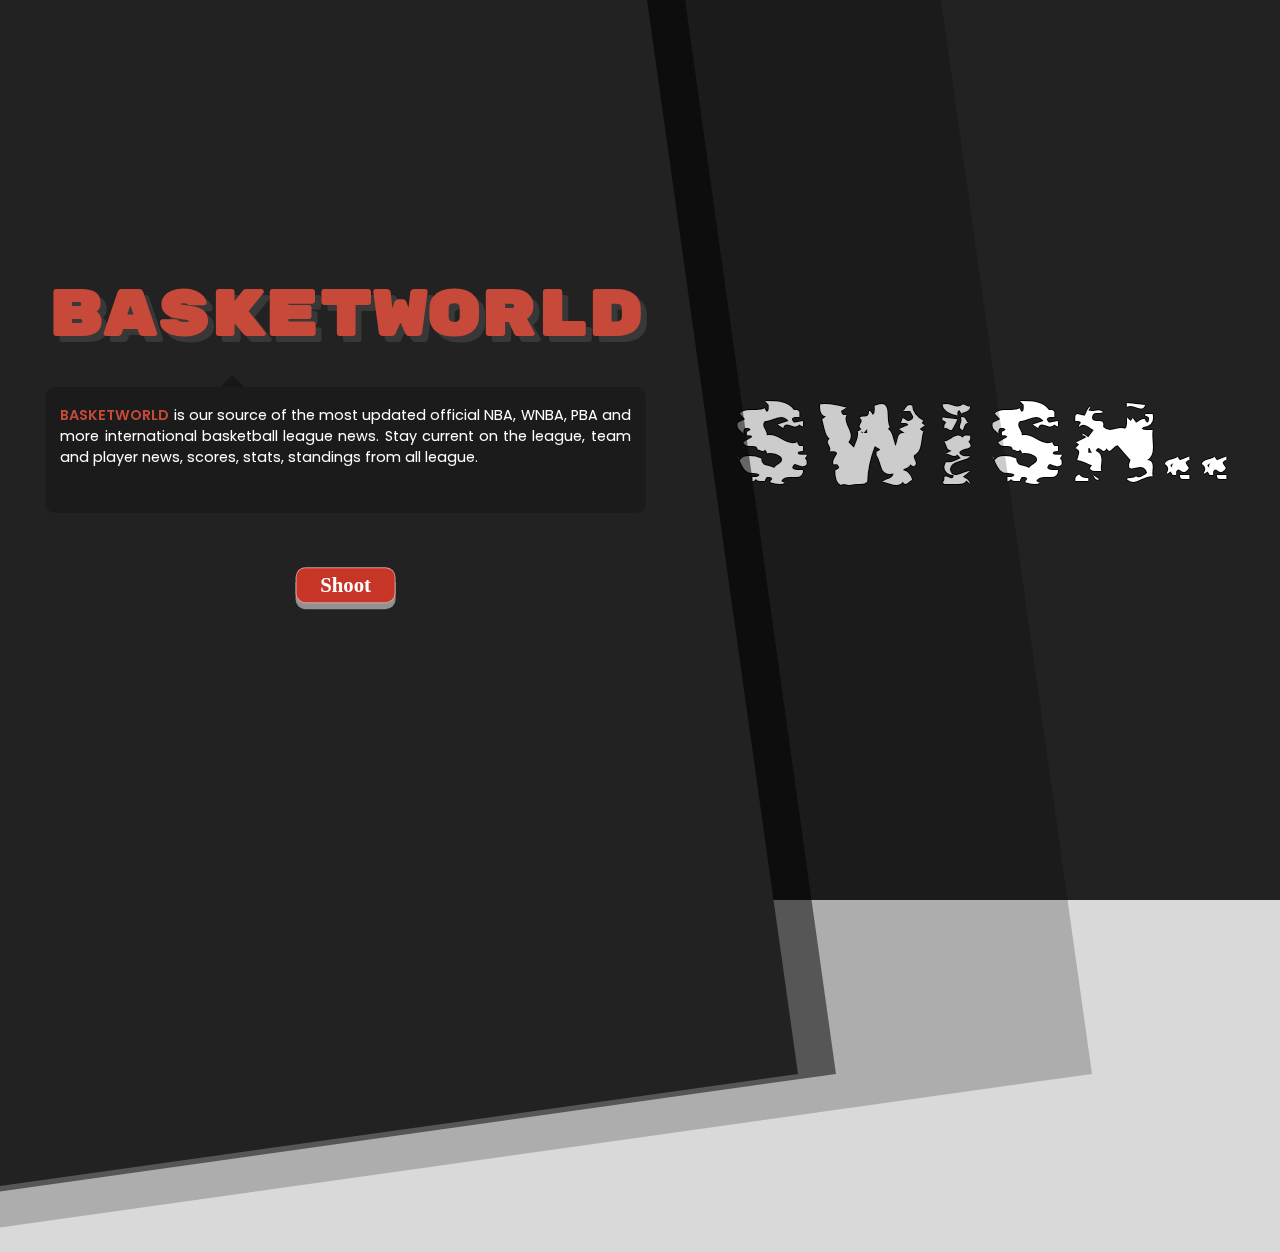
==== index.html @ a4c7980b "Added to repos" ====
<!DOCTYPE html>
<html lang="en">
<head>
    <meta charset="UTF-8">
    <meta http-equiv="X-UA-Compatible" content="IE=edge">
    <meta name="viewport" content="width=device-width, initial-scale=1.0">
    <title>SportPlus</title>
    <link rel="stylesheet" type="text/css" href="style.css" >
    <link rel="preconnect" href="https://fonts.googleapis.com">
    <link rel="preconnect" href="https://fonts.gstatic.com" crossorigin>
    <link href="https://fonts.googleapis.com/css?family=Rubik+Mono+One|Poppins" rel="stylesheet">

</head>
<body>
    <div class="container">
    <div class="images-frame">
        <div class="images-slide">
             <div class="images">
                 <div>
                     <span>Swish..</span>
                 </div>
            </div>
            <div class="images">
                <img src="landing-page-image/lebron.jpg">
            </div>
            <div class="images">
                <img src="landing-page-image/terence.jpg">
            </div>
            <div class="images">
                <img src="landing-page-image/wnba.jpg">
            </div>
        </div>
    </div>
    <div class="main"></div>
    <div class="content">
        <div>
            <h1>Basket<span>World</span></h1>
        </div>
        <div>
            <span>BASKETWORLD</span> is our source of the most updated official NBA, WNBA, PBA and more international basketball league news. Stay current on the league, team and player news, scores, stats, standings from all league.
        </div>
    </div>
    <div class="content2"></div>
    <div class="main-back"></div>
    <div class="main-back2"></div>
    <a href="../home.html">Shoot</a>
</div>
</body>
</html>
---- style.css ----
@font-face {
    font-family: 'after_shokregular';
    src: url('./font/After_Shok-webfont.woff') format('woff');
    font-weight: bold;
    font-style: normal;
}
* {
    margin: 0;
    padding: 0;
    box-sizing: border-box;
    position: relative;
}
html {
    font-size: 100%;
    scroll-behavior: smooth;
}
body {
    width: 100vw;
    height: 100vh;
    font-size: 16px;
    background: #d9d9d9;
    overflow: hidden;
}
.container {
    width: 100%;
    height: 100%;
}
.images-frame {
    width: 819px;
    height: 100%;
    background: linear-gradient(rgba(0, 0, 0, .8), rgba(0, 0, 0, .8));
    overflow: hidden;
    position: absolute;
    right: 0;
}
@keyframes image-move {
    0% {right: 0;}
    12% {right: 819px;}
    21% {right: 819px;}
    30% {right: 1638px;}
    40% {right: 1638px;}
    50% {right: 2457px;}
    60% {right: 2457px;}
    65% {right: 1638px;}
    73% {right: 1638px;}
    80% {right: 819px;}
    90% {right: 0;}
    100% {right: 0;}
}
.images-slide {
    width: 3276px;
    height: 100%;
    margin-right: -2457px;
    animation-name: image-move;
    animation-duration: 20s;
    animation-iteration-count: infinite;
    animation-timing-function: ease-out;
    animation-delay: 5s;
}
.images {
    float: left;
    width: 819px;
    height: 100%;
    background: #222;
    z-index: 2;
}
@keyframes colorchange {
    from {color: #fff;}
    to {color: #000;}
}
.images div {
    position: absolute;
    width: 70%;
    height: 50%;
    top: 50%;
    left: 63%;
    transform: translate(-50%, -50%);
    font-family: 'after_shokregular';
    color: #fff;
    text-shadow: -1px 0 rgb(0,0,0), 0 1px rgb(0,0,0), 1px 0 rgb(0,0,0), 0 -1px rgb(0,0,0);
    font-size: 6.5rem;
    display: flex;
    align-items: center;
    justify-content: center;
    animation-name: colorchange;
    animation-duration: 2s;
    animation-iteration-count: infinite;
    animation-direction: alternate;
}
.images img {
    width: 100%;
    height: 100%;
}
.main {
    background: #222 url("./landing-page-image/shooter2.png") no-repeat;
    background-position: left 150px bottom 90px;
}
.main, .main-back, .main-back2 {
    position: absolute;
    width: 50%;
    height: 100%;
    left: -20%;
    top: 0;
    z-index: 3;
    transform: rotate(-8deg) scale(2, 1.6);
}
.main-back {
    left: -17%;
    background: rgba(0, 0, 0, .5);
    z-index: 2;
}
.main-back2 {
    left: 3%;
    background: rgba(0, 0, 0, .2);
    z-index: 2;
}

.content {
    width: 45%;
    height: 50%;
    position: absolute;
    top: 50%;
    left: 27%;
    transform: translate(-50%, -50%);
    z-index: 10;
    display: flex;
    flex-direction: column;
}
.content > div {
    width: 100%;
}
.content > div:first-child {
    height: 40%;
    display: flex;
    align-items: center;
    justify-content: center;
}
.content > div:first-child h1 {
    font-size: 4rem;
    color: rgb(199, 73, 58);
    text-shadow: 6px 6px 0px rgba(255,255,255,0.1);
    font-family: 'Rubik Mono One', sans-serif;
}
.content > div:last-child {
    height: 60%;
    color: #fff;
    font-size: .9rem;
    text-align: justify;
    padding: 0 .2em;
    font-family: 'Poppins', sans-serif;
}
.content > div:last-child > span {
    color: rgb(199, 73, 58);
    font-weight: 600;
}
.content2 {
    width: 47%;
    height: 14%;
    background: rgba(0, 0, 0, .2);
    backdrop-filter: blur(5px);
    position: absolute;
    top: 50%;
    left: 27%;
    transform: translate(-50%, -50%);
    border-radius: 10px;
    z-index: 9;
}
.content2::after {
    content: "";
    position: absolute;
    bottom: 100%;
    height: 0;
    left: 30%;
    margin-left: -5px;
    border-width: 12px;
    border-style: solid;
    border-color: transparent transparent rgba(0, 0, 0, .3) transparent;
}
a {
    padding: .3rem 1.5rem;
    font-size: 1.3rem;
    position: absolute;
    top: 65%;
    left: 27%;
    transform: translate(-50%, -50%);
    z-index: 5;
    text-decoration: none;
    color: #fff;
    font-weight: bold;
    background: rgb(199, 53, 38);
    border-radius: 10px;
    box-shadow: 0 6px 0 rgba(255,255,255,.5);
    border: 1px solid rgba(255,255,255,.5);
    cursor: pointer;
    z-index: 11;
}
a:active {
    box-shadow: 0 3px 0 rgba(255,255,255,.5);
    background: rgb(199, 43, 28);
    top: 65.5%;
}






@media (max-width: 360px) {
    .main {
        left: -30%;
    }
    .content {
        top: 45%;
        left: 50%;
        width: 95%;
    }
    .content > div:first-child > h1 {
        font-size: 3rem;
    }
    .content > div:first-child > h1 span {
        display: block;
        left: 7%;
    }
    .content  > div:last-child {
        padding-top: 8%;
        line-height: 30px;
    }
    .content2 {
        width: 97%;
        height: 30%;
        top: 56%;
        left: 50%;
    }
    .content2::after {
        left: 30%;
    }
    a {
        top: 78%;
        left: 50%;
    }
    a:active {
        top: 78.5%;
    }
    @keyframes image-move {
        0% {right: 0;}
        12% {right: 419px;}
        21% {right: 419px;}
        30% {right: 1438px;}
        40% {right: 1438px;}
        50% {right: 2157px;}
        60% {right: 2157px;}
        65% {right: 1438px;}
        73% {right: 1438px;}
        80% {right: 419px;}
        90% {right: 0;}
        100% {right: 0;}
    }
    .images div {
        right: 0;
        display: flex;
        align-items: center;
        justify-content:flex-end;
    }
    .images div span {
        writing-mode: vertical-lr;
    }
}
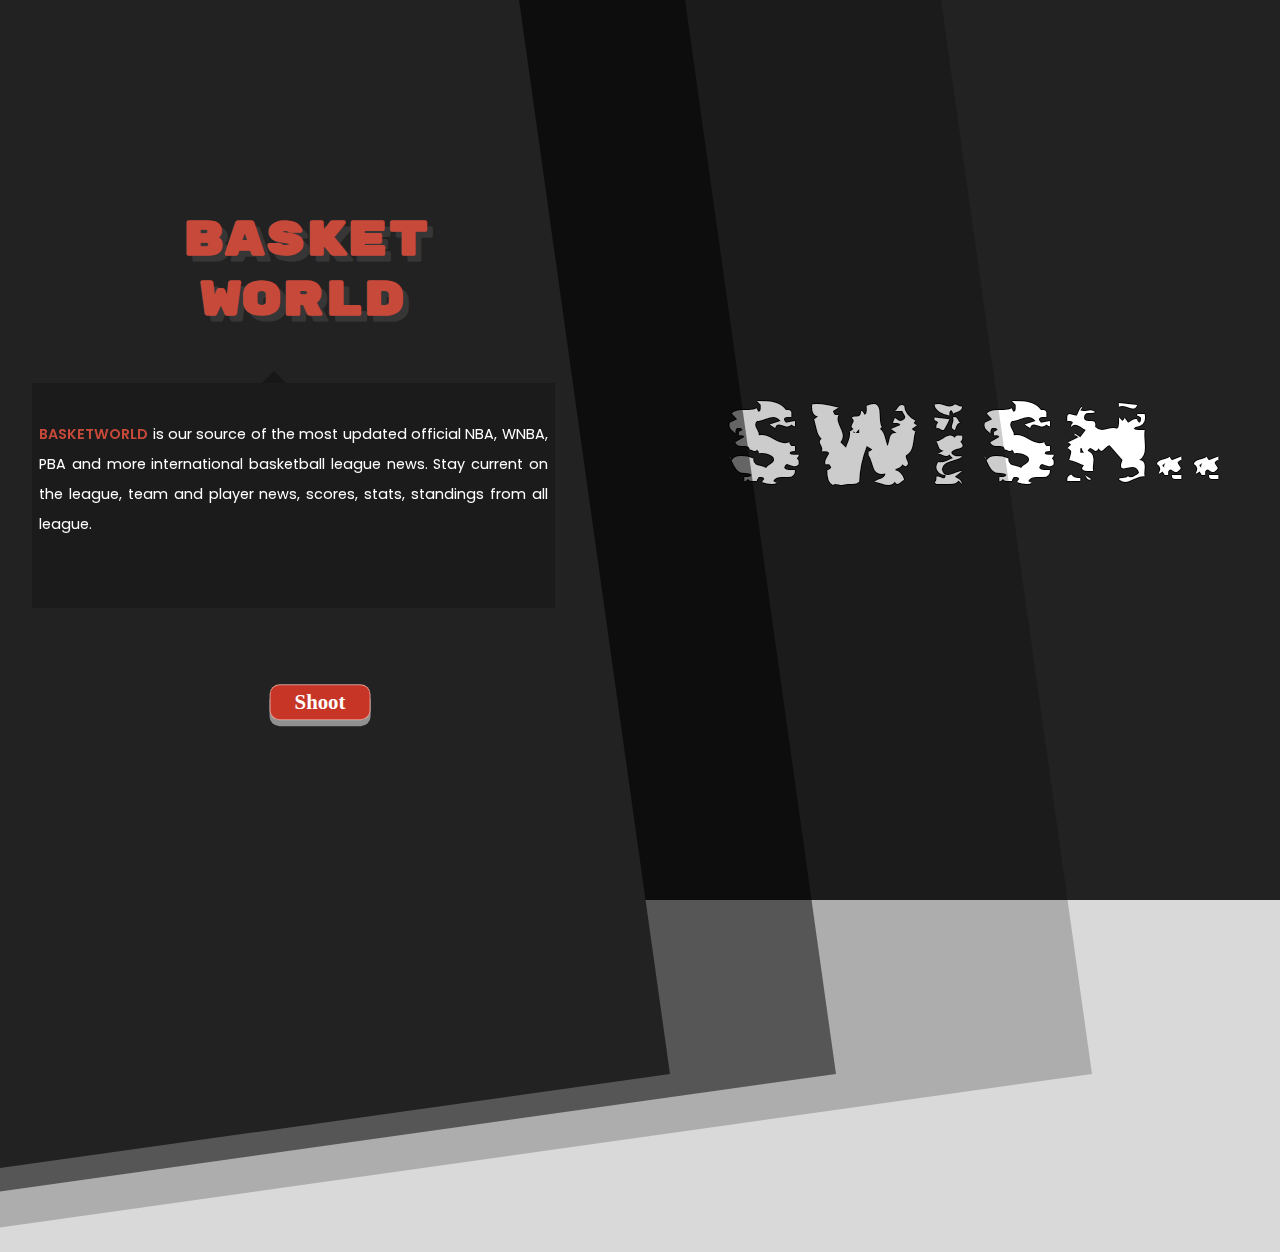
==== commit 747ae8f7: "Merge pull request #1 from bossianofficialsite/features" ====
--- a/index.html
+++ b/index.html
@@ -4,7 +4,7 @@
     <meta charset="UTF-8">
     <meta http-equiv="X-UA-Compatible" content="IE=edge">
     <meta name="viewport" content="width=device-width, initial-scale=1.0">
-    <title>SportPlus</title>
+    <title>BasketWorld</title>
     <link rel="stylesheet" type="text/css" href="style.css" >
     <link rel="preconnect" href="https://fonts.googleapis.com">
     <link rel="preconnect" href="https://fonts.gstatic.com" crossorigin>
@@ -15,7 +15,7 @@
     <div class="container">
     <div class="images-frame">
         <div class="images-slide">
-             <div class="images">
+            <div class="images">
                  <div>
                      <span>Swish..</span>
                  </div>
@@ -40,7 +40,6 @@
             <span>BASKETWORLD</span> is our source of the most updated official NBA, WNBA, PBA and more international basketball league news. Stay current on the league, team and player news, scores, stats, standings from all league.
         </div>
     </div>
-    <div class="content2"></div>
     <div class="main-back"></div>
     <div class="main-back2"></div>
     <a href="../home.html">Shoot</a>
--- a/style.css
+++ b/style.css
@@ -148,24 +148,14 @@
     text-align: justify;
     padding: 0 .2em;
     font-family: 'Poppins', sans-serif;
+    background: rgba(0, 0, 0, .2);
+    backdrop-filter: blur(5px);
 }
 .content > div:last-child > span {
     color: rgb(199, 73, 58);
     font-weight: 600;
 }
-.content2 {
-    width: 47%;
-    height: 14%;
-    background: rgba(0, 0, 0, .2);
-    backdrop-filter: blur(5px);
-    position: absolute;
-    top: 50%;
-    left: 27%;
-    transform: translate(-50%, -50%);
-    border-radius: 10px;
-    z-index: 9;
-}
-.content2::after {
+.content > div:last-child::after {
     content: "";
     position: absolute;
     bottom: 100%;
@@ -205,7 +195,7 @@
 
 
 
-@media (max-width: 360px) {
+@media only screen and (max-width: 600px) {
     .main {
         left: -30%;
     }
@@ -264,4 +254,155 @@
     .images div span {
         writing-mode: vertical-lr;
     }
+}
+
+@media only screen and (min-width: 600px) {
+    .main {
+        left: -30%;
+    }
+    .content {
+        top: 45%;
+        left: 50%;
+        width: 95%;
+    }
+    .content > div:first-child > h1 {
+        font-size: 3rem;
+    }
+    .content > div:first-child > h1 span {
+        display: block;
+        left: 7%;
+    }
+    .content  > div:last-child {
+        padding-top: 8%;
+        line-height: 30px;
+    }
+    .content2 {
+        width: 97%;
+        height: 30%;
+        top: 56%;
+        left: 50%;
+    }
+    .content2::after {
+        left: 30%;
+    }
+    a {
+        top: 78%;
+        left: 50%;
+    }
+    a:active {
+        top: 78.5%;
+    }
+    @keyframes image-move {
+        0% {right: 0;}
+        12% {right: 419px;}
+        21% {right: 419px;}
+        30% {right: 1438px;}
+        40% {right: 1438px;}
+        50% {right: 2157px;}
+        60% {right: 2157px;}
+        65% {right: 1438px;}
+        73% {right: 1438px;}
+        80% {right: 419px;}
+        90% {right: 0;}
+        100% {right: 0;}
+    }
+    .images div {
+        right: 0;
+        display: flex;
+        align-items: center;
+        justify-content:flex-end;
+    }
+    .images div span {
+        writing-mode: vertical-lr;
+    }
+}
+@media only screen and (min-width: 768px){
+    .content > div:first-child {
+        width: 50%;
+    }
+    .content > div:last-child {
+        width: 45%;
+        height: 50%;
+    }
+    .content > div:last-child::after {
+        left: 45%;
+    }
+    .content  > div:last-child {
+        padding-top: 3%;
+    }
+    [href="../home.html"] {
+        left: 25%;
+    }
+    .images div {
+        right: 0;
+        display: flex;
+        align-items: center;
+        justify-content:center;
+    }
+    .images div span {
+        writing-mode: horizontal-tb;
+    }
+    @keyframes image-move {
+        0% {right: 0;}
+        12% {right: 619px;}
+        21% {right: 619px;}
+        30% {right: 1638px;}
+        40% {right: 1638px;}
+        50% {right: 2357px;}
+        60% {right: 2357px;}
+        65% {right: 1638px;}
+        73% {right: 1638px;}
+        80% {right: 439px;}
+        90% {right: 0;}
+        100% {right: 0;}
+    }
+    .images > div {
+        left: 65%;
+    }
+}
+@media only screen and (min-width: 992px){
+    .content > div:first-child {
+        width: 45%;
+    }
+    .content > div:last-child {
+        top: 5%;
+        width: 43%;
+        height: 50%;
+        padding: .5em;
+    }
+    .content > div:last-child::after {
+        left: 45%;
+    }
+    .content  > div:last-child {
+        padding-top: 3%;
+    }
+    [href="../home.html"] {
+        left: 25%;
+    }
+    .images div {
+        right: 0;
+        display: flex;
+        align-items: center;
+        justify-content:center;
+    }
+    .images div span {
+        writing-mode: horizontal-tb;
+    }
+    @keyframes image-move {
+        0% {right: 0;}
+        12% {right: 819px;}
+        21% {right: 819px;}
+        30% {right: 1638px;}
+        40% {right: 1638px;}
+        50% {right: 2457px;}
+        60% {right: 2457px;}
+        65% {right: 1638px;}
+        73% {right: 1638px;}
+        80% {right: 819px;}
+        90% {right: 0;}
+        100% {right: 0;}
+    }
+    .images > div {
+        left: 62%;
+    }
 }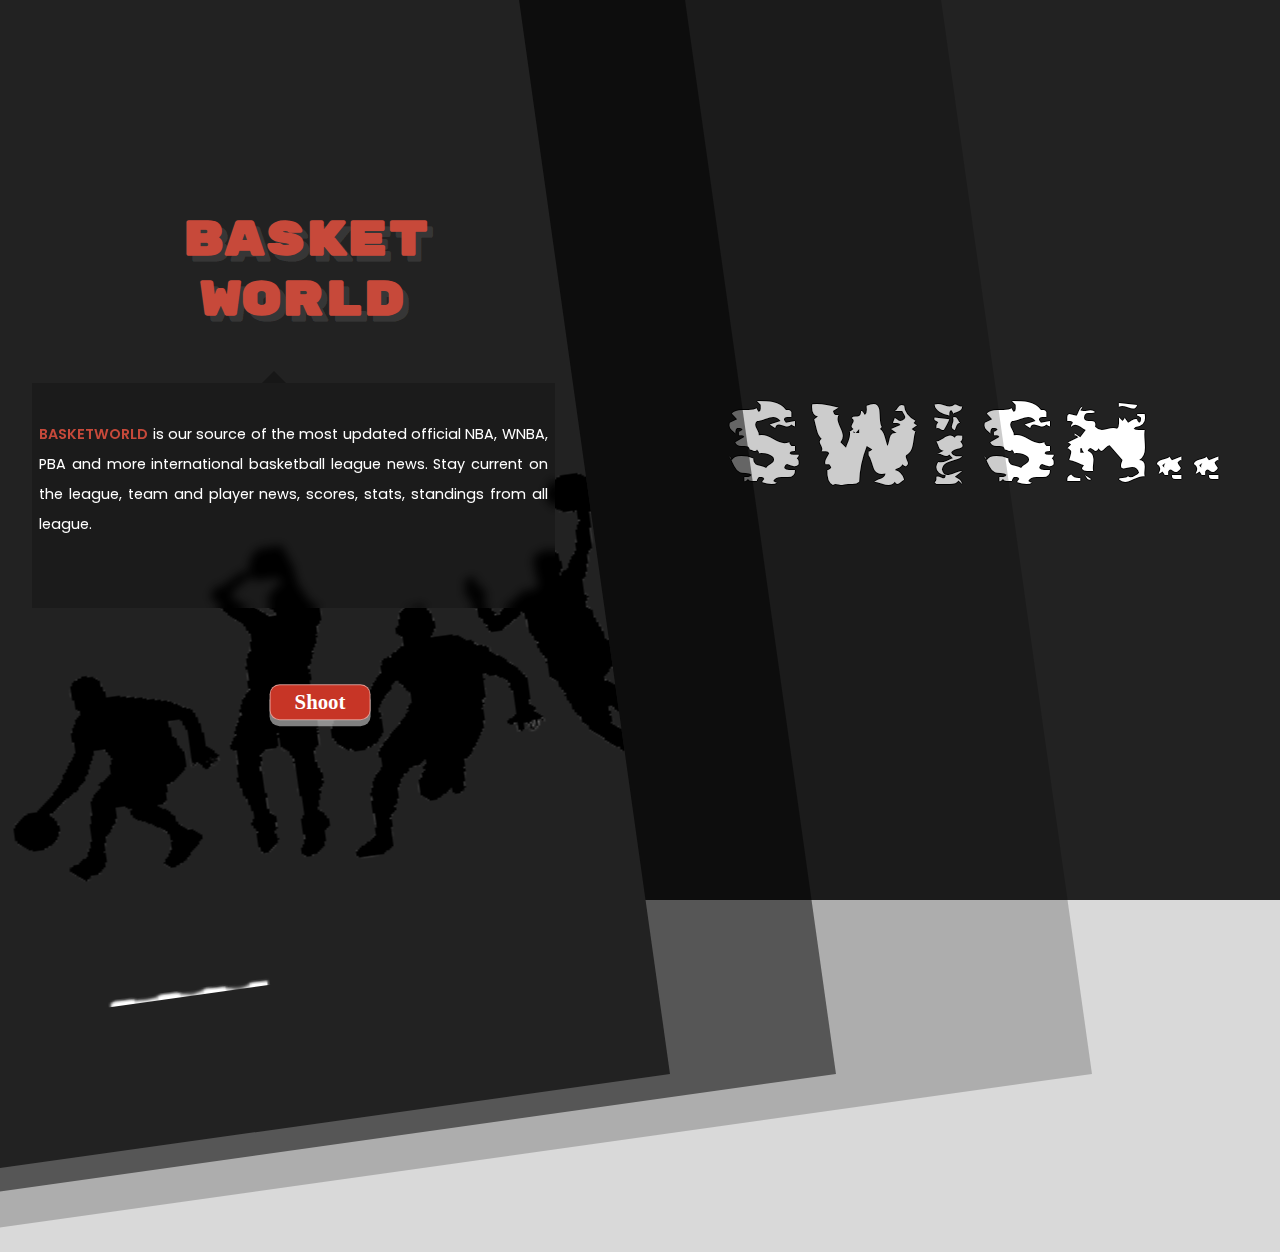
==== commit b96713ed: "R+v1" ====
--- a/index.html
+++ b/index.html
@@ -21,13 +21,13 @@
                  </div>
             </div>
             <div class="images">
-                <img src="landing-page-image/lebron.jpg">
+                <img src="Landing-page-image/lebron.jpg">
             </div>
             <div class="images">
-                <img src="landing-page-image/terence.jpg">
+                <img src="Landing-page-image/terence.jpg">
             </div>
             <div class="images">
-                <img src="landing-page-image/wnba.jpg">
+                <img src="Landing-page-image/wnba.jpg">
             </div>
         </div>
     </div>
--- a/style.css
+++ b/style.css
@@ -92,7 +92,7 @@
     height: 100%;
 }
 .main {
-    background: #222 url("./landing-page-image/shooter2.png") no-repeat;
+    background: #222 url("Landing-page-image/shooter2.png") no-repeat;
     background-position: left 150px bottom 90px;
 }
 .main, .main-back, .main-back2 {
@@ -233,16 +233,6 @@
     }
     @keyframes image-move {
         0% {right: 0;}
-        12% {right: 419px;}
-        21% {right: 419px;}
-        30% {right: 1438px;}
-        40% {right: 1438px;}
-        50% {right: 2157px;}
-        60% {right: 2157px;}
-        65% {right: 1438px;}
-        73% {right: 1438px;}
-        80% {right: 419px;}
-        90% {right: 0;}
         100% {right: 0;}
     }
     .images div {
